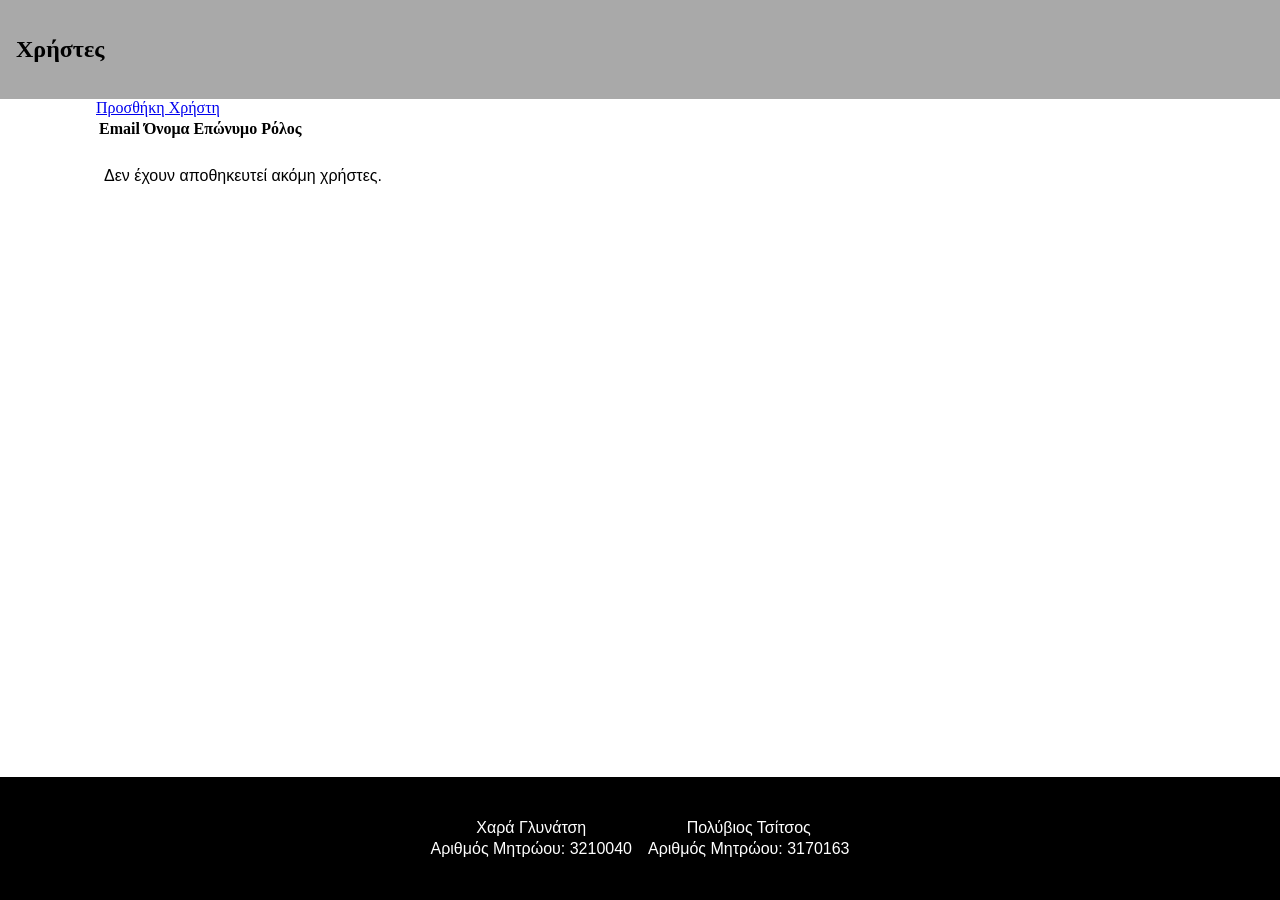
==== html/users.html @ e6bd1e06 "Completed submit function. Created users page which saves a user table(name, lname, email, role) in " ====
<!DOCTYPE html>
<html lang="en">
<head>
    <meta charset="UTF-8">
    <title>Χρήστες</title>
    <link rel="stylesheet" href="../css/styles.css">
</head>

<body>
    <header>
        <h2>Χρήστες</h2>
    </header>

    <main>
        <a href="form.html">Προσθήκη Χρήστη</a>

        <table id="users_table">
            <thead>
                <tr>
                    <th>Email</th>
                    <th>Όνομα</th>
                    <th>Επώνυμο</th>
                    <th>Ρόλος</th>
                </tr>
            </thead>
            <tbody id="users_table_body"></tbody>
        </table>

        <p id="empty_message" hidden>Δεν έχουν αποθηκευτεί ακόμη χρήστες.</p>
    </main>

    <script src="../js/users.js"></script>
</body>


<footer>
<div class="contact-info">
    <p>Χαρά Γλυνάτση<br>
        Αριθμός Μητρώου: 3210040
    </p>
</div>
<div class="contact-info">
    <p>Πολύβιος Τσίτσος<br>
        Αριθμός Μητρώου: 3170163
    </p>
</div>
</footer>
</html>
---- css/styles.css ----
* {
    box-sizing: border-box;
}

body {
    margin: 0;
    padding: 0;
    display: flex;
    min-height: 100vh;
    flex-direction: column;
}

header {
    background-color: darkgrey;
    margin-top: 0;
    padding: 1em;
}

main {
    flex: 1;
    min-height: 70vh;
    margin: 0em 5rem;
    padding: 0rem 1rem;
}

footer {
    background-color: black;
    color: white;
    text-align: center;
    padding: 1em;
    display: flex;
    flex-direction: row;
    justify-content: center;
}


h1 {
    margin-top: 0;
}

p {
    padding: 0.5em;
    font-family: Verdana, Geneva, Tahoma, sans-serif;
    line-height: 1.35;
}

.card {
    background-color: lightblue;
    padding: 0.5em;
    border-radius: 10px;
    max-width: fit-content;
    transition-duration: 1000ms;
}

.card:hover {
    background-color: cyan;
    transition-duration: 1000ms;
}

button {
    background-color: rgb(66, 66, 66);
    color: white;
    border: 2px solid black;
    box-shadow: 2px 2px black;
    border-radius: 20px;
    transition-duration: 1s;
    margin: 1rem;
    padding: 0.25rem;
}

button:hover {
    background-color: rgb(44, 44, 44);
}

.form_and_side {
    display: flex;
    gap: 5rem;
}

.validation_box {
    justify-content: center;
    text-align: center;
    background-color: rgba(200, 0, 0, 0.8);
    padding: 1rem;
    border-radius: 10px;
    min-width: 20rem;
    color: white;
}
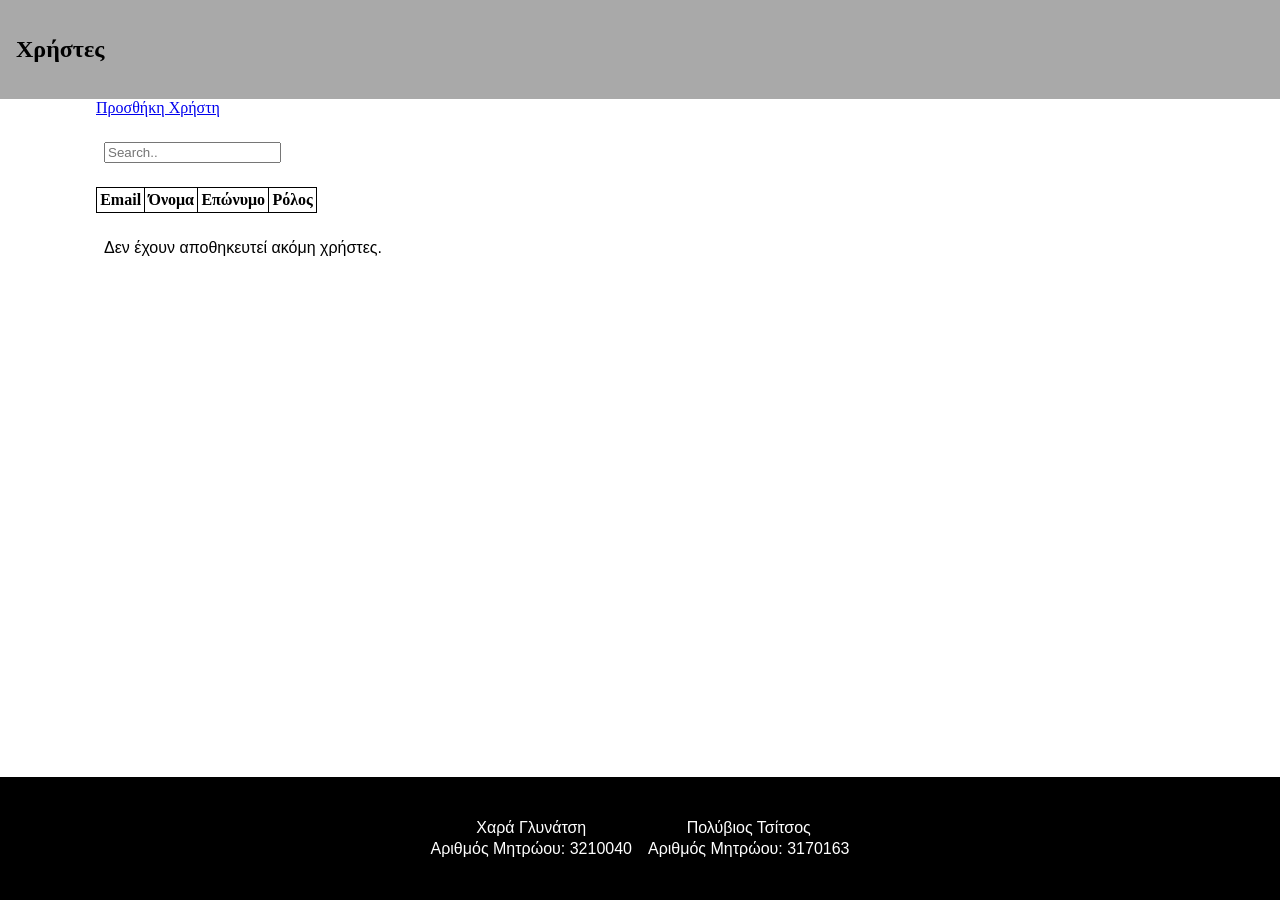
==== commit 1abad891: "Add search by first name in user table" ====
--- a/html/users.html
+++ b/html/users.html
@@ -13,6 +13,10 @@
 
     <main>
         <a href="form.html">Προσθήκη Χρήστη</a>
+
+        <p>
+             <input type="text" id="user_search" onkeyup="userSearch()" placeholder="Search..">
+        </p>
 
         <table id="users_table">
             <thead>
--- a/css/styles.css
+++ b/css/styles.css
@@ -85,4 +85,16 @@
     border-radius: 10px;
     min-width: 20rem;
     color: white;
+}
+
+table, th, td {
+    border: 1px solid black;
+    justify-content: center;
+    text-align: center;
+    padding: 0.2em;
+}
+
+table {
+    border-collapse: collapse;
+    margin-top: 1rem;
 }
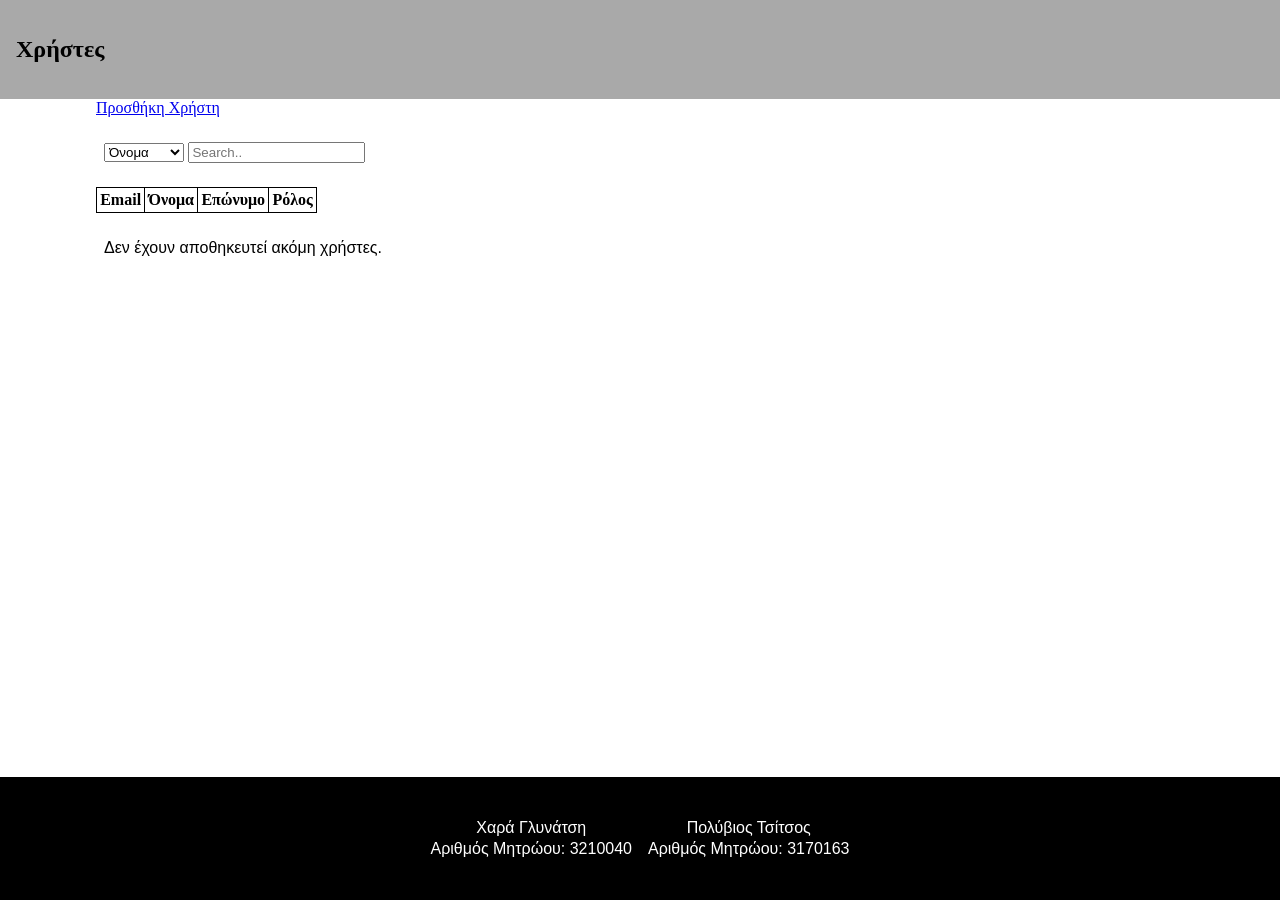
==== commit 81c267b5: "Add dropdown menu for searching different fields" ====
--- a/html/users.html
+++ b/html/users.html
@@ -15,7 +15,12 @@
         <a href="form.html">Προσθήκη Χρήστη</a>
 
         <p>
-             <input type="text" id="user_search" onkeyup="userSearch()" placeholder="Search..">
+            <select id="search_criterion">
+                <option value="fname">Όνομα</option>
+                <option value="lname">Επώνυμο</option>
+                <option value="email">E-Mail</option>
+            </select>
+            <input type="text" id="user_search" onkeyup="userSearch()" placeholder="Search..">
         </p>
 
         <table id="users_table">
